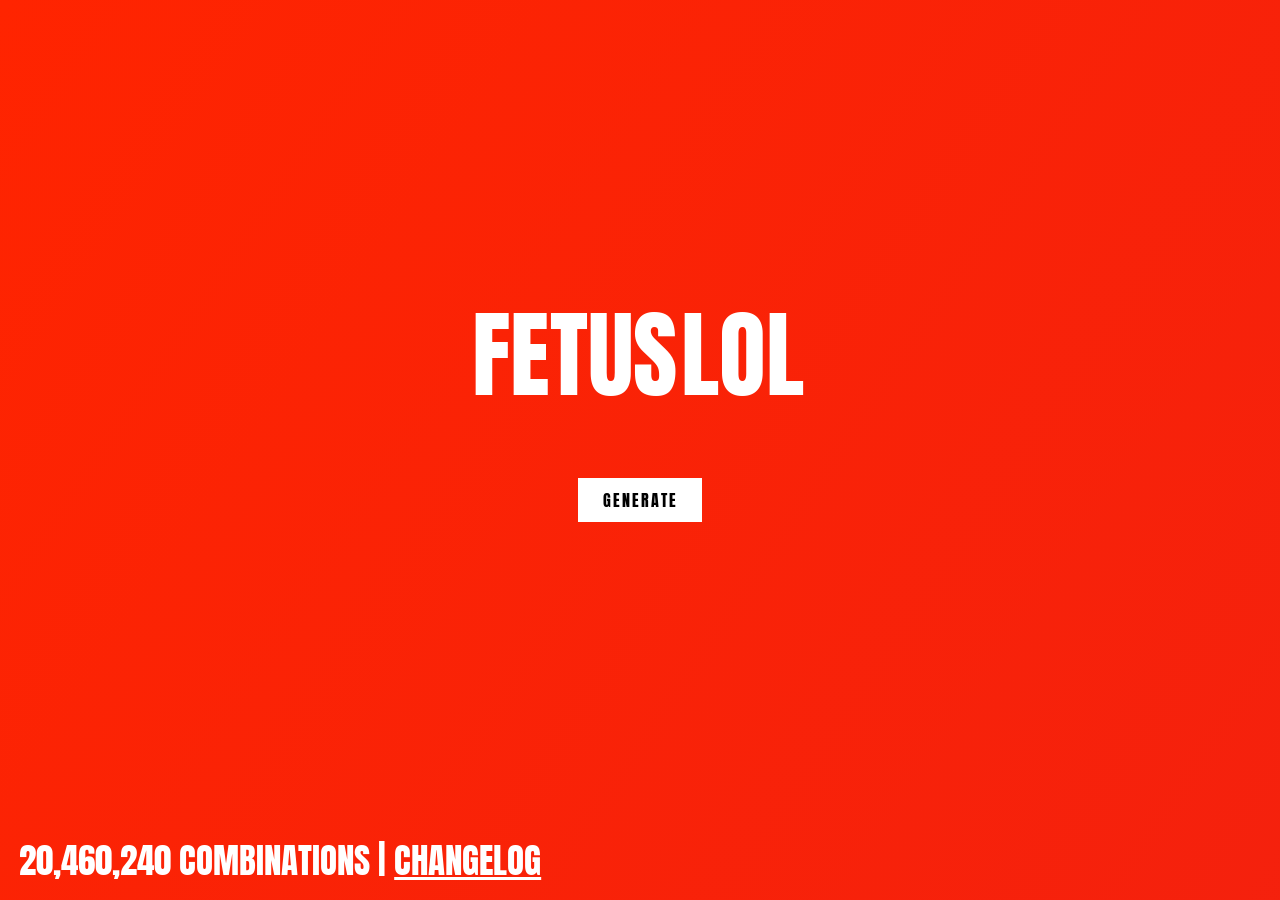
==== name.html @ 2da809af "d" ====
<!DOCTYPE HTML>
<html>
<head>
    <!-- All copyrights belong to their respective owners. Please don't sue 👀 -->
    <title>Cunny Namegen</title>
    <link href="https://fonts.googleapis.com/css?family=Anton|Cantarell&display=swap" rel="stylesheet"> 
    <link rel="stylesheet" href="https://use.fontawesome.com/releases/v5.9.0/css/all.css" integrity="sha384-i1LQnF23gykqWXg6jxC2ZbCbUMxyw5gLZY6UiUS98LYV5unm8GWmfkIS6jqJfb4E" crossorigin="anonymous">
    <link rel="icon" type="image/x-icon" href="favicon.ico">
    <meta property="title" content="The Cunny Store">
    <meta name="description" content="Get your free randomly generated Cunny.Store worthy name.">
    <meta name="keywords" content="allah, mohammad (peace be upon him)">
    <meta name="viewport" content="width=device-width, initial-scale=1.0">
    <meta charset='utf-8'>
</head>
<style>
    body {
        margin: 0; padding: 0;
        height: 100%; width: 100%;
        background: linear-gradient(124deg, #ff2400, #e81d1d, #e8b71d, #e3e81d, #1de840, #1ddde8, #2b1de8, #dd00f3, #dd00f3);
        background-size: 1800% 1800%;
        text-align: center;
        -webkit-animation: rainbow 14s ease infinite;
        -z-animation: rainbow 14s ease infinite;
        -o-animation: rainbow 14s ease infinite;
        animation: rainbow 14s ease infinite;
    }
    @-webkit-keyframes rainbow {
    0%{background-position:0% 82%}
    50%{background-position:100% 19%}
    100%{background-position:0% 82%}
    }
    @-moz-keyframes rainbow {
        0%{background-position:0% 82%}
        50%{background-position:100% 19%}
        100%{background-position:0% 82%}
    }
    @-o-keyframes rainbow {
        0%{background-position:0% 82%}
        50%{background-position:100% 19%}
        100%{background-position:0% 82%}
    }
    @keyframes rainbow { 
        0%{background-position:0% 82%}
        50%{background-position:100% 19%}
        100%{background-position:0% 82%}
    }
    a {
        color: #fff;
    }
    html {
        height: 100%;
    }
    p {
        font-family: 'Anton', sans-serif;
        font-size: 6em;
        text-transform: uppercase;
        margin: 0;
        text-align: center;
        display: inline-block;
        color: #fff;
        margin-top: 22%;
    }
    button {
        background: #fff;
        color: #000;
        border: #fff solid 2px;
        font-size: 16px;
        font-family: 'Anton', sans-serif;
        text-transform: uppercase;
        letter-spacing: 2px;
        padding: 0.5em 1.4em;
        cursor: pointer;
        margin-top: 4%;
    }
    #title {
        display: block;
        position: absolute;
        font-size: 2.2em;
        bottom: 1.5%;
        left: 1.5%;
    }
    @media screen and (max-width: 1080px) {
        p {
            font-size: 3em;
            margin-top: 5%;
        }
    }
</style>
<body>
    <div>
        <p id="title">20,460,240 combinations | <a href="changelog.txt" target="_blank">Changelog</a></p>
        <p id="nameOutput1">if you don't get a name</p>
        <p id="nameOutput2">enable javascript</p>
        <p id="nameOutput3">you fucking waste of space</p>
    </div>
    <button onClick="window.location.reload();">Generate</button>
</body>
<script src="jquery.js"></script>
<script>
    $(function() {
    var myArray = [
        "Women",
        "Nigger",
        "Femboy",
        "Cunny",
        "bankruptcy",
        "Anime",
        "Cock",
        "Whore",
        "Dick",
        "Child",
        "Christian",
        "Muslim",
        "Jamie",
        "Ape",
        "Tranny",
        "BLM",
        "Floyd",
        "Cunt",
        "Jew",
        "cum",
        "racist",
        "cute",
        "cat",
        "girl",
        "catgirl",
        "kitten",
        "ram ranch",
        "tax",
        "gang",
        "coon",
        "kike",
        "autismo",
        "loli",
        "oomfie",
        "Faggot",
        "Queer",
        "Retard",
        "Swag",
        "Hymen",
        "Virginity",
        "Amputee",
        "Kosher",
        "Huge",
        "Trans",
        "Certified",
        "Seething",
        "Crying",
        "Fearn",
        "Arando",
        "Sumi",
        "internet",
        "Ikea",
        "Brando",
        "Cian",
        "Nig",
        "School",
        "Sex",
        "Kid",
        "Granny",
        "Baby",
        "Fetus",
        "Uncle",
        "gaping",
        " ",
        "Sister",
        "Quan",
        "qt",
        "Insane",
        "Guro",
        "Scat",
        "Gore",
        "Michael",
        "~gelbooru",
        "Pussy",
        "Extreme",
        "Rapist",
        "Foid",
        "Drain",
        "German",
        "Asian",
        "Fuck",
        "fat",
        "ADHD",
        "Bipolar",
        "White",
        "Darkie",
        "Black",
        "mwmw",
        "punch",
        "brown",
        "pregnant",
        "gypsy",
        "romanian",
        "minority",
        "Milk",
        "elderly",
        "punished",
        "piss",
        "twitter",
        "egirl",
        "eboy",
        "nut",
        "real",
        "fake",
        "weed",
        "gachi",
        "raw",
        "gay",
        "chinese",
        "gook",
        "Trash",
        "Chad",
        "Turbo",
        "Inline-4",
        "Virgin",
        "Zoomer",
        "Yung",
        "lil",
        "self-harm",
        "&caption ",
        "evil",
        "seared",
        "burned",
        "dark",
        "@jamie ",
        "X",
        "Track44",
        "celibate",
        "infertile",
        "fertile",
        "shinobu",
        "klee",
        "vtuber",
        "irish",
        "dublin",
        "eris",
        "brighton",
        "encrypted",
        "dripped",
        "smelly",
        "epstein",
        "FED",
        "Glow in the dark ",
        "diaper",
        "dog",
        "frog",
        "beamish",
        "cope",
        "sigma",
        "Top 15",
        "4chan",
        "Pavement",
        "undercover",
        "Darkskinned",
        "Xi ",
        "ironic",
        "loud",
        "thot",
        "sobbing",
        "sob",
        "demiture",
        "soundcloud",
        "smug",
        "bald", 
        "goblin",
        "Clogs",
        "Based",
        "Cringe",
        "Average",
        "wooden",
        "You will never be a ",
        "toddler",
        "african",
        "Short",
        "nice",
        "immigrant",
        "giga",
        "yungster jack ",
        "tsmalls",
        "mystery",
        "Megumin",
        "Dead",
        "monogatari",
        "epic",
        "Dark Souls",
        "suicide",
        "martin",
        "English",
        "Tom",
        "Mongolian",
        "Thailand",
        "sperm",
        "sex with",
        "bicycle",
        "transgender",
        "Wheelchair User",
        "mexican",
        "semite",
        "flesh",
        "dilate",
        "stomach",
        "blackpilled",
        "redpilled",
        "anti-",
        "alphamale",
        "soy",
        "nigga",
        "eye",
        "Cunny chan",
        "violent",
        "vulgar",
        "i can't ",
        "London",
        "Tesco",
        "Ass",
        "tfw no",
        "i love ",
        "Burger king",
        "lifetime",
        "gundam",
        "autism",
        "baby making with ",
        "tactical",
        "Cancer",
        "amogus",
        "furry",
        "4kHDR",
        "massive",
        "online",
        "nonce",
        "balding",
        "MLP",
        "KONY",
        "CS:GO",
        "MILF",
        "rapist",
        "rape",
        "molester",
        "Microsoft",
        "kanker",
        "mecha",
        "Chilled",
        "pedo",
        "disabled",
        "toxic",
        "clapped",
        "European",
        "beat",
        "infant",
        "Despite only accounting for 13% of the US population, blacks commit 50% of all ",
        "kneegrow",
        "OMEGA",
        "strangling",
        "porch",
        "100%",
        "meth",
        "fapping to ",
        "fuckable",
        "liquified",
        "literal",
        "literally",
        "incel",
        "LITERAL CHILD",
        "CCP",
        "腾讯",
        "fentanyl",
        "Jamie literally recommending ",
        "CUNNY.STORE ",
        "#",
        "MyNameIs",
        "Love him or hate him, he's fucking a ",
        "Motorcycle",
        "Tech Tip: ",
        "china",
        "perverted",
        "nefarious",
        "IRL",
        "Tom Clancy's® ",
        "JAV",
        " ",
    ];
    // ppppppppppp

    var randomItem = myArray[Math.floor(Math.random()*myArray.length)];
    document.getElementById("nameOutput1").innerHTML = randomItem;
    });
    $(function() {
    var myArray = [
        "Rapist",
        " ",
        "primate",
        "deepthroat",
        "stretcher",
        " redemption arc",
        "demon",
        "IRL",
        "folder",
        "ඞ",
        "goon",
        " on the timeline",
        "jamer",
        "cowboy",
        "player",
        "racing",
        "OY VEY",
        "core",
        "VIP",
        "fucker",
        "smasher",
        "allah",
        "transvestite",
        "smoker",
        "shitter",
        "waist",
        "hips",
        "china",
        "molester",
        "money",
        "fantasies",
        "denial",
        "denier",
        "groomer",
        "loli",
        "sob",
        "eliminator",
        "infant",
        "sextape",
        "sex case",
        "pilot",
        "MILF",
        "defender",
        "furry",
        "pedo",
        "pedophile",
        "rapist",
        "rape",
        "children",
        "disabler",
        "freezer",
        "screamer",
        "bop",
        "incel",
        "criminal",
        "Beater",
        "Disection",
        "crossdresser",
        "childbirth",
        "foreskin",
        "rat",
        "warfare",
        "KILLHER.KILLHER.KILLHER.",
        "smegma",
        "baby",
        "condom",
        "midriff",
        "belly",
        "cancer",
        "Daddy",
        "sword",
        "Benjamin",
        "cummies",
        "passport",
        "gf",
        "Army",
        "amogus",
        "monkey",
        "savior",
        "Cunny",
        "stomach",
        "nation",
        "violence",
        "experiment",
        "incident",
        "movement",
        "baby nigger",
        "Therapist",
        "Clippy",
        "Clipper",
        "titjob",
        "blowjob",
        "gooch",
        "nigga",
        "police",
        "gasoline",
        "medic",
        "Surgery",
        "nipples",
        "headset",
        "cumrag",
        "handholding",
        "IQ",
        "honker wonker doinky boinkies",
        "chromosome",
        "follower",
        "worshipper",
        "bandit",
        "grabber",
        "attacker",
        "hammer",
        "sheep",
        " lives matter",
        "cube",
        "toilet",
        "trap",
        "cyborg",
        "skeleton",
        "pill",
        "weeb",
        "coomer",
        "boner",
        " ",
        "pain",
        "goblin",
        "mirror",
        "war",
        "smoker",
        "Breakfast",
        "crack",
        "kys",
        "kill yourself",
        "meth",
        "Cringe",
        "titties",
        "virus",
        "NIGGERNIGGERNIGGERNIGGERNIGGERNIGGER",
        "cow",
        "horsecock",
        "nonce",
        "meat",
        "holocaust",
        "deniner",
        "patrol",
        "filter",
        "commander",
        "timeline",
        "pictures",
        "factory",
        "£30 shipping",
        "suffering",
        "bomber",
        "modifier",
        "lifter",
        "||||||||||||||||||||||||||||",
        "肏你妈",
        "cs when",
        "wallpaper",
        "house",
        "grindset",
        "Burner",
        "Druggie",
        "minge",
        "gash",
        "axewound",
        "Ass",
        "troon",
        "Pumper",
        "Cementmixer",
        "ism",
        "er",
        "wall",
        "male",
        "female(♂)",
        "noscoper",
        "frog",
        "jew",
        "victim",
        "vagina",
        "pussy",
        "blinder",
        "incinerator",
        "survivor",
        "diaper",
        "chest",
        "feet",
        "infertile",
        "child",
        "thigh",
        "teacher",
        "giver",
        "crusher",
        "oomfie",
        "cutie",
        "kitten",
        "Virgin",
        "faggot",
        "Orgy",
        "Trasher",
        "Jamie",
        "Thundercock",
        "Offender",
        "whore",
        "Killer",
        "Boxer",
        "semite",
        "cleaner",
        "Slapper",
        "Puncher",
        "Hater",
        "Oppressor",
        "Nazi",
        "streamer",
        "nigger",
        "nigger",
        "allegations",
        "uuooohhhh",
        "cruiser",
        "erotic",
        "Nigger",
        "man",
        "Hitter",
        "strangler",
        "fucker",
        "downloader",
        "violator",
        "dodger",
        "racer",
        "evader",
        "Flattener",
        "Matingpresser",
        "Race",
        "terrorist",
        "shooter",
        "drooler",
        "suicide",
        "haver",
        "enjoyer",
        "chad",
        "taker",
        "penetrator",
        "slicer",
        "cutter",
        "hurter",
        "impregnator",
        "owner",
        "slammer",
        "buyer",
        "merchant",
        "salesman",
        "****",
        " lives don't matter",
        "[REDACTED]",
        "qt",
        "Cummer",
        "Breaker",
        "Stomper",
        "Connoisseur",
        "cel",
        "let",
        "expert",
        "sniffer",
        "gamer",
        "gaming",
        "hacker",
        "sneeder",
        "retard",
        "cope",
        "wagie",
        "dilater",
        "grifter",
        "Jordan",
        "soldier",
        "Zone",
        "Bleeder",
        "Curbstomper",
        "Destroyer",
        "Mode",
        "Bot",
        "Toothbrush",
        "Cyclist",
        "Video",
        "Chan",
        "Online",
        "Driver",
        "Footjob",
        "Poster",
        "Tard",
        "Sucker",
        "Formerly Chuck's",
        "sneed",
        "Schizo",
        "lol",
        "Thrower",
        "Fumo",
        "Jesus",
        "God",
        "Roider",
        "Amputator",
        "Sipper",
        "Drainer",
        "Self-harm",
        "Beating",
        "Minecraft",
        "Discord",
        "Gameplay",
        "Mod",
        "baka",
        "sex",
        "Death",
        "Disliker",
        "Liker",
        "Licker",
        "Tummy",
        "armpit",
        "Belly",
        "Sexist",
        "Thinker",
        "Stroker",
        "Wanker",
        " 'Get Real' ",
        "Stupid",
        "Kicker",
        "head",
        "Uuuu Uuuu Uuuu Uaaah",
        "Shit",
        "Wife",
        "stealer",
        "penis",
        "balls",
        "CBT",
        "Hunter",
        "Fingerer",
        "inserter",
        "hanger",
        "fister",
        "drowner",
        "wigger",
        "cracker",
        "cummer",
        "Fisher",
        "surfer",
        "asphyxiator",
        "shotgunner",
        "impaler",
        "grater",
        "griller",
        "cooker",
        "gasser",
        "electrocuter",
        "choker",
        "boiler",
        "user",
        "Disemboweler",
        "Garroter",
        "Inflator",
        "Inflation",
        "sweat",
        "gypsy",
        "eater",
        "VC",
        "hypno",
        "Computer",
        "IASJBD;A",
        "slayer",
        "genocide",
        "Generator",
        "Drug",
        "Abuser",
        "punisher",
        "Drinker",
        "DJ",
        "nutter",
        "swallower",
        "pisser",
        "CEO",
        "worker",
        "tester",
        "president",
        "taster",
        "basher",
        "draining",
        "drip",
        "guzzler"
    ];
    // ppppppppppp
    var randomItem = myArray[Math.floor(Math.random()*myArray.length)];
    document.getElementById("nameOutput2").innerHTML = randomItem;
    });
    $(function() {
    var myArray = [
        "89",
        "45",
        "2006",
        "59",
        "",
        "D Vodka Shots",
        ".5",
        "62",
        "78",
        "34",
        "26",
        "14",
        "94",
        "666",
        "777",
        "41",
        "80",
        "765",
        "24",
        "66",
        "™",
        "47",
        "33",
        "38",
        "95",
        "98",
        "41",
        "84",
        "®",
        "61",
        "21",
        "12",
        "696",
        "1488",
        "69",
        "10",
        "1337",
        "400",
        "88",
        "17",
        "28",
        "YT",
        "50",
        "128",
        "579",
        "39",
        "1414387407097516034",
        "64",
        "99",
        "300",
        "2006",
        "lj01",
        "_xX",
        ".gif",
        ".png",
        ".jpg",
        ".mp4",
        "desu~",
        "+-rating:safe",
        "xX69xX",
        "921",
        "1",
        "2",
        "3",
        "4",
        "5",
        "6",
        "7",
        "8",
        "0",
        "67",
        "123",
        "29",
        "73",
        ".cock",
        "869",
        "55",
        "100",
        "34",
        "84",
        "45",
        "07",
        "41",
        "????",
        "!",
        "(!)",
        "48",
        "-182",
        ".wav",
        ".cock",
        "HD",
        "1999",
        "360",
        "G11",
        "44",
        ".T44",
        "6'3",
        "XD",
        "XP",
        "x3",
        "chuuba",
        " ch.",
        "-oniichan",
        ".store",
        " = funny",
        "1942",
        "99",
        "74",
        "59",
        "177013",
        "vevo",
        "ing",
        "TTV",
        "",
        "",
        "",
        "",
        "",
        "",
        "",
        "",
        "",
        "",
        "",
        "",
        "",
        "",
        "",
        "",
        "",
        "",
        "",
        "",
        "",
        "",
        "",
        "",
        "",
        "",
        "",
        "",
        "",
        "",
        "",
        "",
        "",
        "",
        "",
        "",
        "",
        "",
        "",
        "",
        "",
        "",
        "",
        "",
        "",
        "",
        "",
        "",
        "",
        "",
        "",
        "",
        "",
        "",
        "",
        "",
        "",
        "",
        "",
        "",
        "",
        "",
        "",
        "",
        "",
        "",
        "",
        "",
        "",
        "",
        "",
        "",
        "",
        "",
        "",
        "",
        "",
        "",
        "",
        "",
        "",
        "",
        "",
        "",
        "",
        "",
        "",
        "",
        "",
        "",
        "",
        "",
        "",
        "",
        "",
        "",
        "",
        "",
        "",
        "",
        "",
        "",
        "",
        "",
        "",
        "",
        "",
        "",
        "",
        "",
        "",
        "",
        "",
        "",
        "",
        "",
        "",
        "",
        "",
        "",
        "",
        "",
        "",
        "",
        "",
        "",
        "",
        "",
        "",
        "",
        "",
        "",
        "",
        "",
        "",
        "",
        "",
        "",
        "",
        "",
        "",
        "",
        "",
        "",
        "",
        "",
        "",
        "",
        "",
        "",
        "",
        "",
        "",
        "",
        "",
        "",
        "",
        "",
        "",
        "",
        "",
        "",
        "",
        "",
        "",
        "",
        "",
        "",
        "",
        "",
        "",
        "",
        "",
        "",
        "",
        "",
        "",
        "",
        "",
        "",
        "",
        "",
        "",
        "",
        "",
        "",
        "",
        "",
        "",
        "",
        "",
        "",
        "",
        "",
        "",
        "",
        "",
        "",
        "",
        "",
        "",
        "",
        "",
        "",
    ];
    // ppppppppppp

    var randomItem = myArray[Math.floor(Math.random()*myArray.length)];
    document.getElementById("nameOutput3").innerHTML = randomItem;
    });
</script>
</html>
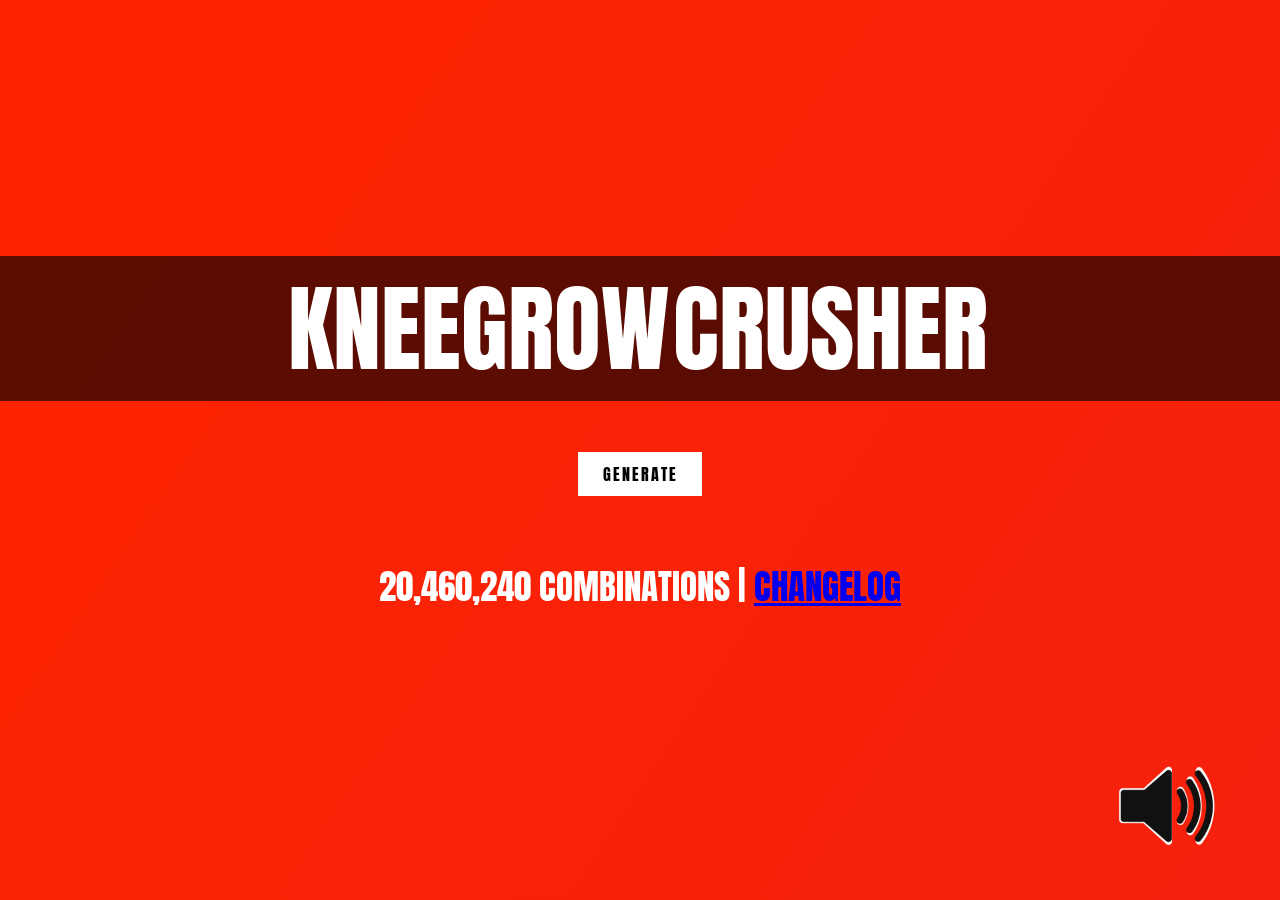
==== commit 133bbb51: "d" ====
--- a/name.html
+++ b/name.html
@@ -2,12 +2,12 @@
 <html>
 <head>
     <!-- All copyrights belong to their respective owners. Please don't sue 👀 -->
-    <title>Cunny Namegen</title>
+    <title>namegen oomfie</title>
     <link href="https://fonts.googleapis.com/css?family=Anton|Cantarell&display=swap" rel="stylesheet"> 
     <link rel="stylesheet" href="https://use.fontawesome.com/releases/v5.9.0/css/all.css" integrity="sha384-i1LQnF23gykqWXg6jxC2ZbCbUMxyw5gLZY6UiUS98LYV5unm8GWmfkIS6jqJfb4E" crossorigin="anonymous">
     <link rel="icon" type="image/x-icon" href="favicon.ico">
-    <meta property="title" content="The Cunny Store">
-    <meta name="description" content="Get your free randomly generated Cunny.Store worthy name.">
+    <meta property="title" content="the oomfie store">
+    <meta name="description" content="get your free randomly generated oomfie dot store certified name oomfie.">
     <meta name="keywords" content="allah, mohammad (peace be upon him)">
     <meta name="viewport" content="width=device-width, initial-scale=1.0">
     <meta charset='utf-8'>
@@ -15,7 +15,7 @@
 <style>
     body {
         margin: 0; padding: 0;
-        height: 100%; width: 100%;
+        width: 100%;
         background: linear-gradient(124deg, #ff2400, #e81d1d, #e8b71d, #e3e81d, #1de840, #1ddde8, #2b1de8, #dd00f3, #dd00f3);
         background-size: 1800% 1800%;
         text-align: center;
@@ -44,8 +44,17 @@
         50%{background-position:100% 19%}
         100%{background-position:0% 82%}
     }
+    @keyframes funny {
+        0% {color: lime;}
+        20% {color: red;}
+        40% {color: blue;}
+        60% {color: pink}
+        80% {color: orange;}
+        100% {color: #1ddde8;}
+    }
     a {
-        color: #fff;
+        animation: funny 2s;
+        animation-iteration-count: infinite;
     }
     html {
         height: 100%;
@@ -58,7 +67,6 @@
         text-align: center;
         display: inline-block;
         color: #fff;
-        margin-top: 22%;
     }
     button {
         background: #fff;
@@ -71,13 +79,19 @@
         padding: 0.5em 1.4em;
         cursor: pointer;
         margin-top: 4%;
+        transition: 0.2s all;
+    }
+    button:hover {
+        background: #000;
+        color: #fff;
+        transform: scale(1.1);
     }
     #title {
         display: block;
-        position: absolute;
         font-size: 2.2em;
-        bottom: 1.5%;
-        left: 1.5%;
+        padding-top: 5%;
+        animation: funny 2s;
+        animation-iteration-count: infinite;
     }
     @media screen and (max-width: 1080px) {
         p {
@@ -85,18 +99,565 @@
             margin-top: 5%;
         }
     }
+    #vidya {
+        position: fixed;
+        right: 0;
+        bottom: 0;
+        min-width: 100%; 
+        min-height: 100%;
+        z-index: -1;
+    }
+    .sep {
+        width: 100%;
+        margin-top: 20%;
+        background-color: #000000a2;
+    }
+    img {
+        height: 100px; width: 100px;
+        position: fixed;
+        bottom: 5%;
+        right: 5%;
+		cursor: pointer;
+    }
+
 </style>
 <body>
     <div>
+        <video autoplay muted loop id="vidya">
+            <source src="vid/1.mp4" type="video/mp4">
+            Your browser does not support HTML5 video.
+        </video>
+        <div class="sep">
+            <p id="nameOutput1">a</p>
+            <p id="nameOutput2">a</p>
+            <p id="nameOutput3">a</p>
+        </div>
+        <button onClick="window.location.reload();">Generate</button>
         <p id="title">20,460,240 combinations | <a href="changelog.txt" target="_blank">Changelog</a></p>
-        <p id="nameOutput1">if you don't get a name</p>
-        <p id="nameOutput2">enable javascript</p>
-        <p id="nameOutput3">you fucking waste of space</p>
+        <img src="volume.png" id="mute" />
     </div>
-    <button onClick="window.location.reload();">Generate</button>
+    
 </body>
 <script src="jquery.js"></script>
 <script>
+    var button = document.getElementById('vidya');
+    document.getElementById('mute').onclick = function (){
+
+    if (video.muted === false) {    
+       video.muted = true;
+    }
+
+    else {
+        video.muted = false;
+    }
+
+    };
+    document.getElementById('vidya').volume = 0.02; /* Music Volume */
+var videoStorage = [ 
+    'vid/1',
+    'vid/2',
+    'vid/3',
+    'vid/4',
+    'vid/5',
+    'vid/6',
+    'vid/7',
+    'vid/8',
+    'vid/9',
+    'vid/10',
+    'vid/11',
+    'vid/12',
+    'vid/13',
+    'vid/14',
+    'vid/15',
+    'vid/16',
+    'vid/17',
+    'vid/18',
+    'vid/19',
+    'vid/20',
+    'vid/21',
+    'vid/22',
+    'vid/23',
+    'vid/24',
+    'vid/25',
+    'vid/26',
+    'vid/27',
+    'vid/28',
+    'vid/29',
+    'vid/30',
+    'vid/31',
+    'vid/32',
+    'vid/33',
+    'vid/34',
+    'vid/35',
+    'vid/36',
+    'vid/37',
+    'vid/38',
+    'vid/39',
+    'vid/40',
+    'vid/41',
+    'vid/42',
+    'vid/43',
+    'vid/44',
+    'vid/45',
+    'vid/46',
+    'vid/47',
+    'vid/48',
+    'vid/49',
+    'vid/50',
+    'vid/51',
+    'vid/52',
+    'vid/53',
+    'vid/54',
+    'vid/55',
+    'vid/56',
+    'vid/57',
+    'vid/58',
+    'vid/59',
+    'vid/60',
+    'vid/61',
+    'vid/62',
+    'vid/63',
+    'vid/64',
+    'vid/65',
+    'vid/66',
+    'vid/67',
+    'vid/68',
+    'vid/69',
+    'vid/70',
+    'vid/71',
+    'vid/72',
+    'vid/73',
+    'vid/74',
+    'vid/75',
+    'vid/76',
+    'vid/77',
+    'vid/78',
+    'vid/79',
+    'vid/80',
+    'vid/81',
+    'vid/82',
+    'vid/83',
+    'vid/84',
+    'vid/85',
+    'vid/86',
+    'vid/87',
+    'vid/88',
+    'vid/89',
+    'vid/90',
+    'vid/91',
+    'vid/92',
+    'vid/93',
+    'vid/94',
+    'vid/95',
+    'vid/96',
+    'vid/97',
+    'vid/98',
+    'vid/99',
+    'vid/100',
+    'vid/101',
+    'vid/102',
+    'vid/103',
+    'vid/104',
+    'vid/105',
+    'vid/106',
+    'vid/107',
+    'vid/108',
+    'vid/109',
+    'vid/110',
+    'vid/111',
+    'vid/112',
+    'vid/113',
+    'vid/114',
+    'vid/115',
+    'vid/116',
+    'vid/117',
+    'vid/118',
+    'vid/119',
+    'vid/120',
+    'vid/121',
+    'vid/122',
+    'vid/123',
+    'vid/124',
+    'vid/125',
+    'vid/126',
+    'vid/127',
+    'vid/128',
+    'vid/129',
+    'vid/130',
+    'vid/131',
+    'vid/132',
+    'vid/133',
+    'vid/134',
+    'vid/135',
+    'vid/136',
+    'vid/137',
+    'vid/138',
+    'vid/139',
+    'vid/140',
+    'vid/141',
+    'vid/142',
+    'vid/143',
+    'vid/144',
+    'vid/145',
+    'vid/146',
+    'vid/147',
+    'vid/148',
+    'vid/149',
+    'vid/150',
+    'vid/151',
+    'vid/152',
+    'vid/153',
+    'vid/154',
+    'vid/155',
+    'vid/156',
+    'vid/157',
+    'vid/158',
+    'vid/159',
+    'vid/160',
+    'vid/161',
+    'vid/162',
+    'vid/163',
+    'vid/164',
+    'vid/165',
+    'vid/166',
+    'vid/167',
+    'vid/168',
+    'vid/169',
+    'vid/170',
+    'vid/171',
+    'vid/172',
+    'vid/173',
+    'vid/174',
+    'vid/175',
+    'vid/176',
+    'vid/177',
+    'vid/178',
+    'vid/179',
+    'vid/180',
+    'vid/181',
+    'vid/182',
+    'vid/183',
+    'vid/184',
+    'vid/185',
+    'vid/186',
+    'vid/187',
+    'vid/188',
+    'vid/189',
+    'vid/190',
+    'vid/191',
+    'vid/192',
+    'vid/193',
+    'vid/194',
+    'vid/195',
+    'vid/196',
+    'vid/197',
+    'vid/198',
+    'vid/199',
+    'vid/200',
+    'vid/201',
+    'vid/202',
+    'vid/203',
+    'vid/204',
+    'vid/205',
+    'vid/206',
+    'vid/207',
+    'vid/208',
+    'vid/209',
+    'vid/210',
+    'vid/211',
+    'vid/212',
+    'vid/213',
+    'vid/214',
+    'vid/215',
+    'vid/216',
+    'vid/217',
+    'vid/218',
+    'vid/219',
+    'vid/220',
+    'vid/221',
+    'vid/222',
+    'vid/223',
+    'vid/224',
+    'vid/225',
+    'vid/226',
+    'vid/227',
+    'vid/228',
+    'vid/229',
+    'vid/230',
+    'vid/231',
+    'vid/232',
+    'vid/233',
+    'vid/234',
+    'vid/235',
+    'vid/236',
+    'vid/237',
+    'vid/238',
+    'vid/239',
+    'vid/240',
+    'vid/241',
+    'vid/242',
+    'vid/243',
+    'vid/244',
+    'vid/245',
+    'vid/246',
+    'vid/247',
+    'vid/248',
+    'vid/249',
+    'vid/250',
+    'vid/251',
+    'vid/252',
+    'vid/253',
+    'vid/254',
+    'vid/255',
+    'vid/256',
+    'vid/257',
+    'vid/258',
+    'vid/259',
+    'vid/260',
+    'vid/261',
+    'vid/262',
+    'vid/263',
+    'vid/264',
+    'vid/265',
+    'vid/266',
+    'vid/267',
+    'vid/268',
+    'vid/269',
+    'vid/270',
+    'vid/271',
+    'vid/272',
+    'vid/273',
+    'vid/274',
+    'vid/275',
+    'vid/276',
+    'vid/277',
+    'vid/278',
+    'vid/279',
+    'vid/280',
+    'vid/281',
+    'vid/282',
+    'vid/283',
+    'vid/284',
+    'vid/285',
+    'vid/286',
+    'vid/287',
+    'vid/288',
+    'vid/289',
+    'vid/290',
+    'vid/291',
+    'vid/292',
+    'vid/293',
+    'vid/294',
+    'vid/295',
+    'vid/296',
+    'vid/297',
+    'vid/298',
+    'vid/299',
+    'vid/300',
+    'vid/301',
+    'vid/302',
+    'vid/303',
+    'vid/304',
+    'vid/305',
+    'vid/306',
+    'vid/307',
+    'vid/308',
+    'vid/309',
+    'vid/310',
+    'vid/311',
+    'vid/312',
+    'vid/313',
+    'vid/314',
+    'vid/315',
+    'vid/316',
+    'vid/317',
+    'vid/318',
+    'vid/319',
+    'vid/320',
+    'vid/321',
+    'vid/322',
+    'vid/323',
+    'vid/324',
+    'vid/325',
+    'vid/326',
+    'vid/327',
+    'vid/328',
+    'vid/329',
+    'vid/330',
+    'vid/331',
+    'vid/332',
+    'vid/333',
+    'vid/334',
+    'vid/335',
+    'vid/336',
+    'vid/337',
+    'vid/338',
+    'vid/339',
+    'vid/340',
+    'vid/341',
+    'vid/342',
+    'vid/343',
+    'vid/344',
+    'vid/345',
+    'vid/346',
+    'vid/347',
+    'vid/348',
+    'vid/349',
+    'vid/350',
+    'vid/351',
+    'vid/352',
+    'vid/353',
+    'vid/354',
+    'vid/355',
+    'vid/356',
+    'vid/357',
+    'vid/358',
+    'vid/359',
+    'vid/360',
+    'vid/361',
+    'vid/362',
+    'vid/363',
+    'vid/364',
+    'vid/365',
+    'vid/366',
+    'vid/367',
+    'vid/368',
+    'vid/369',
+    'vid/370',
+    'vid/371',
+    'vid/372',
+    'vid/373',
+    'vid/374',
+    'vid/375',
+    'vid/376',
+    'vid/377',
+    'vid/378',
+    'vid/379',
+    'vid/380',
+    'vid/381',
+    'vid/382',
+    'vid/383',
+    'vid/384',
+    'vid/385',
+    'vid/386',
+    'vid/387',
+    'vid/388',
+    'vid/389',
+    'vid/390',
+    'vid/391',
+    'vid/392',
+    'vid/393',
+    'vid/394',
+    'vid/395',
+    'vid/396',
+    'vid/397',
+    'vid/398',
+    'vid/399',
+    'vid/400',
+    'vid/401',
+    'vid/402',
+    'vid/403',
+    'vid/404',
+    'vid/405',
+    'vid/406',
+    'vid/407',
+    'vid/408',
+    'vid/409',
+    'vid/410',
+    'vid/411',
+    'vid/412',
+    'vid/413',
+    'vid/414',
+    'vid/415',
+    'vid/416',
+    'vid/417',
+    'vid/418',
+    'vid/419',
+    'vid/420',
+    'vid/421',
+    'vid/422',
+    'vid/423',
+    'vid/424',
+    'vid/425',
+    'vid/426',
+    'vid/427',
+    'vid/428',
+    'vid/429',
+    'vid/430',
+    'vid/431',
+    'vid/432',
+    'vid/433',
+    'vid/434',
+    'vid/435',
+    'vid/436',
+    'vid/437',
+    'vid/438',
+    'vid/439',
+    'vid/440',
+    'vid/441',
+    'vid/442',
+    'vid/443',
+    'vid/444',
+    'vid/445',
+    'vid/446',
+    'vid/447',
+    'vid/448',
+    'vid/449',
+    'vid/450',
+    'vid/451',
+    'vid/452',
+    'vid/453',
+    'vid/454',
+    'vid/455',
+    'vid/456',
+    'vid/457',
+    'vid/458',
+    'vid/459',
+    'vid/460',
+    'vid/461',
+    'vid/462',
+    'vid/463',
+    'vid/464',
+    'vid/465',
+    'vid/466',
+    'vid/467',
+    'vid/468',
+    'vid/469',
+    'vid/470',
+    'vid/471',
+    'vid/472',
+    'vid/473',
+    'vid/474',
+    'vid/475',
+    'vid/476',
+    'vid/477',
+    'vid/478',
+    'vid/479',
+    'vid/480',
+    'vid/481',
+    'vid/482',
+    'vid/483',
+    'vid/484',
+    'vid/485',
+    'vid/486',
+    'vid/487',
+    'vid/488',
+    'vid/489',
+    'vid/490',
+    'vid/491',
+    'vid/492',
+    'vid/493',
+    'vid/494'
+],
+video = document.querySelector('video'),
+activeVideoUrl = videoStorage[Math.round(Math.random() * (videoStorage.length - 1))];        
+        
+if(video.canPlayType('video/webm')) {
+    video.setAttribute('src', activeVideoUrl + '.mp4');
+} else if(video.canPlayType('video/mp4')) {
+    video.setAttribute('src', activeVideoUrl + '.mp4');
+}
+
     $(function() {
     var myArray = [
         "Women",
@@ -127,6 +688,7 @@
         "kitten",
         "ram ranch",
         "tax",
+        "esoteric",
         "gang",
         "coon",
         "kike",
@@ -363,6 +925,7 @@
         "incel",
         "LITERAL CHILD",
         "CCP",
+        "breedable",
         "腾讯",
         "fentanyl",
         "Jamie literally recommending ",
@@ -401,6 +964,8 @@
         " on the timeline",
         "jamer",
         "cowboy",
+        "is breedable",
+        "goyim",
         "player",
         "racing",
         "OY VEY",
@@ -409,6 +974,7 @@
         "fucker",
         "smasher",
         "allah",
+        "empath",
         "transvestite",
         "smoker",
         "shitter",
@@ -736,6 +1302,7 @@
         "griller",
         "cooker",
         "gasser",
+        "gooner",
         "electrocuter",
         "choker",
         "boiler",
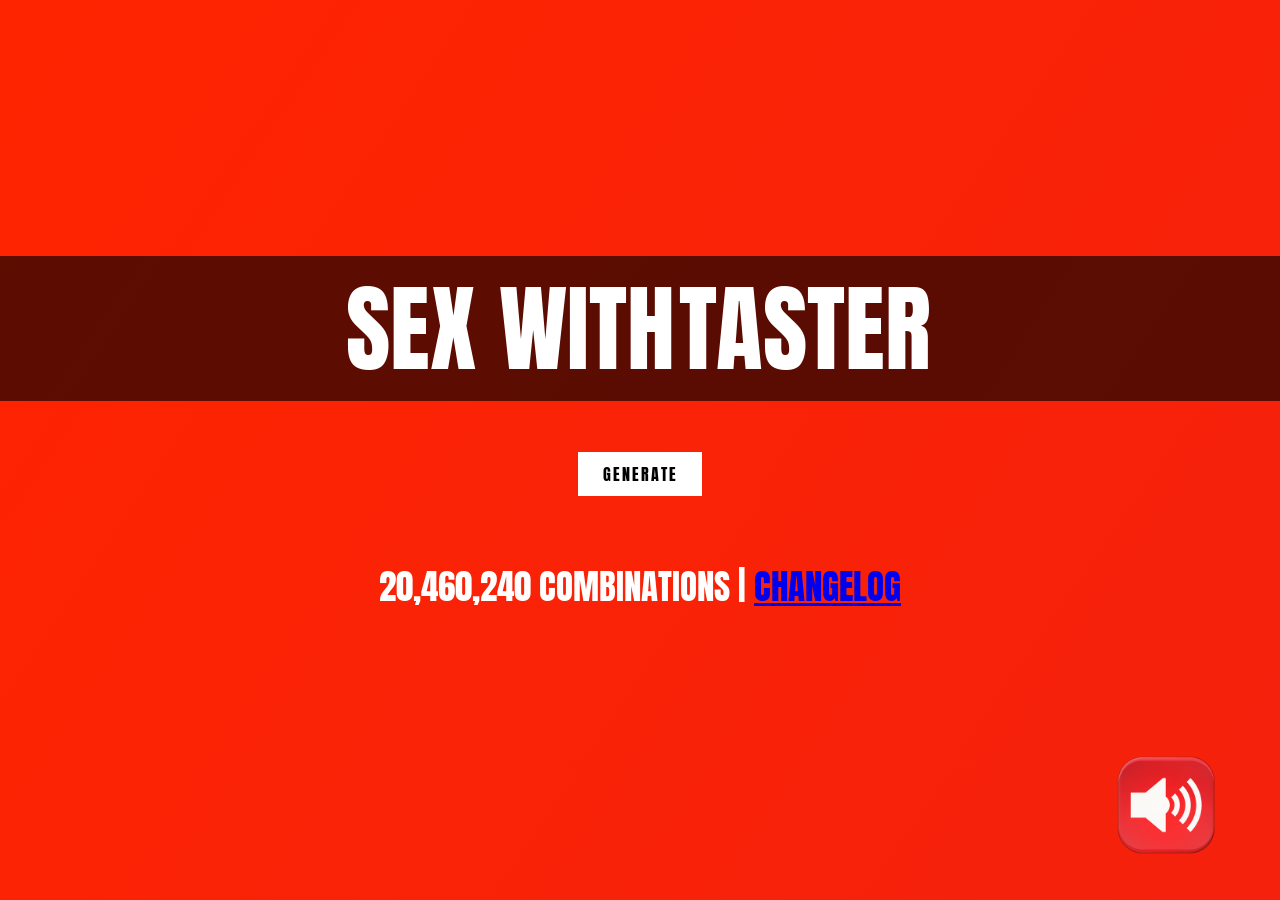
==== commit 586bb5b6: "f" ====
--- a/name.html
+++ b/name.html
@@ -647,7 +647,9 @@
     'vid/491',
     'vid/492',
     'vid/493',
-    'vid/494'
+    'vid/494',
+    'vid/495',
+    'vid/496'
 ],
 video = document.querySelector('video'),
 activeVideoUrl = videoStorage[Math.round(Math.random() * (videoStorage.length - 1))];        
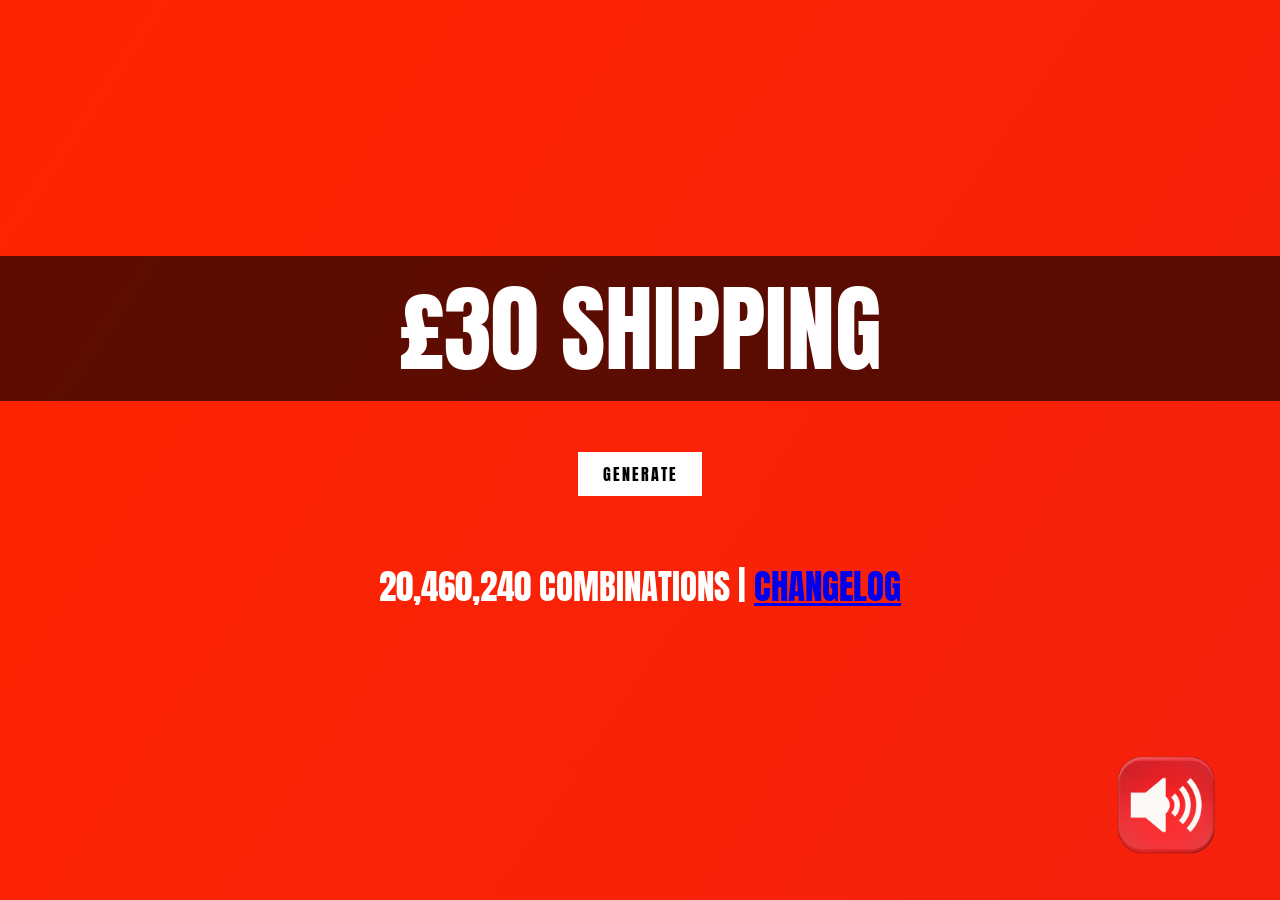
==== commit 2eff356b: "d" ====
--- a/name.html
+++ b/name.html
@@ -649,7 +649,28 @@
     'vid/493',
     'vid/494',
     'vid/495',
-    'vid/496'
+    'vid/496',
+    'vid/497',
+    'vid/498',
+    'vid/499',
+    'vid/500',
+    'vid/501',
+    'vid/502',
+    'vid/503',
+    'vid/504',
+    'vid/505',
+    'vid/506',
+    'vid/507',
+    'vid/508',
+    'vid/509',
+    'vid/510',
+    'vid/512',
+    'vid/512',
+    'vid/513',
+    'vid/514',
+    'vid/515',
+    'vid/516',
+    'vid/517',
 ],
 video = document.querySelector('video'),
 activeVideoUrl = videoStorage[Math.round(Math.random() * (videoStorage.length - 1))];        
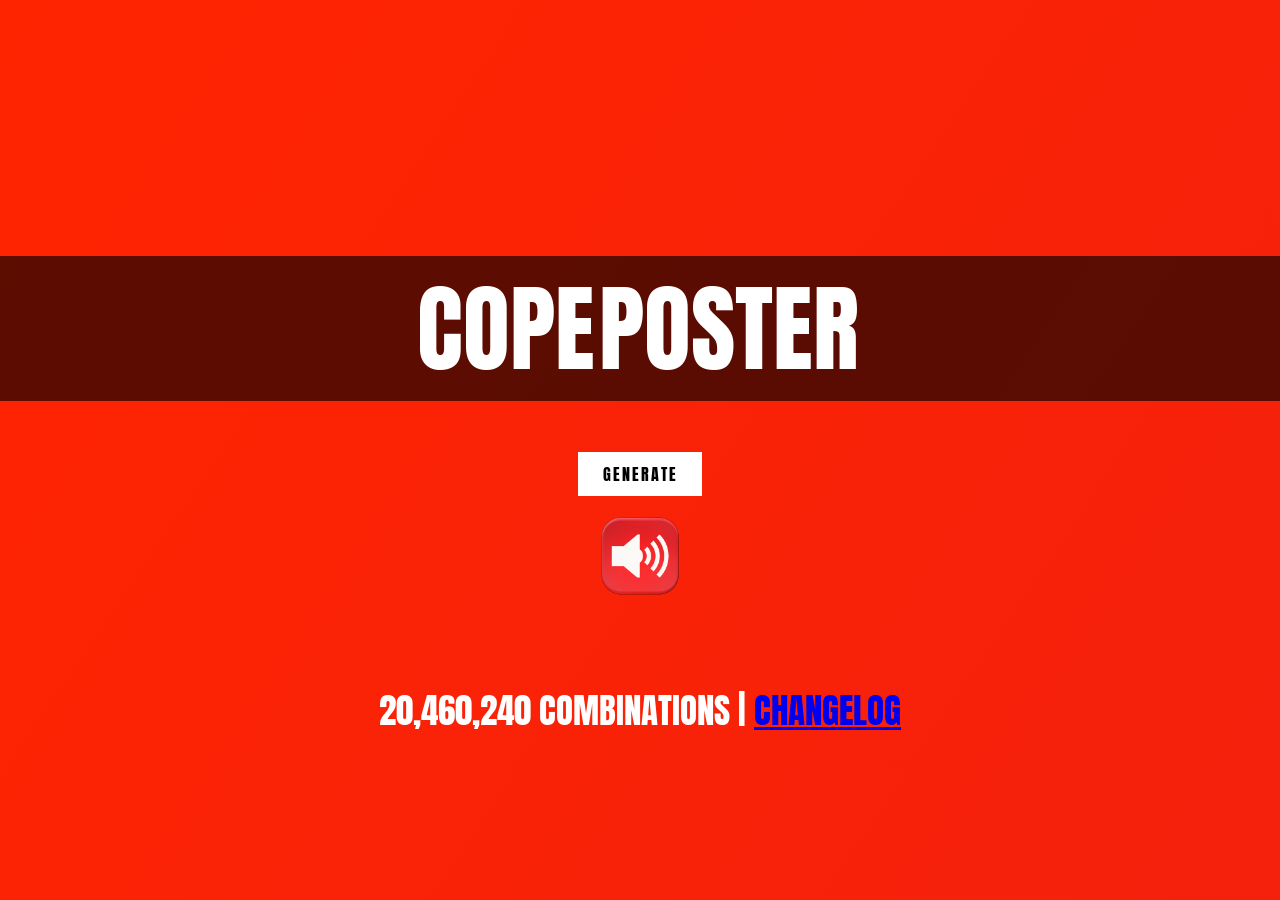
==== commit 536351d4: "d" ====
--- a/name.html
+++ b/name.html
@@ -113,11 +113,9 @@
         background-color: #000000a2;
     }
     img {
-        height: 100px; width: 100px;
-        position: fixed;
-        bottom: 5%;
-        right: 5%;
+        height: 80px; width: 80px;
 		cursor: pointer;
+        margin: 20px;
     }
 
 </style>
@@ -132,9 +130,9 @@
             <p id="nameOutput2">a</p>
             <p id="nameOutput3">a</p>
         </div>
-        <button onClick="window.location.reload();">Generate</button>
+        <button onClick="window.location.reload();">Generate</button><br/>
+        <img src="volume.png" id="mute" />
         <p id="title">20,460,240 combinations | <a href="changelog.txt" target="_blank">Changelog</a></p>
-        <img src="volume.png" id="mute" />
     </div>
     
 </body>
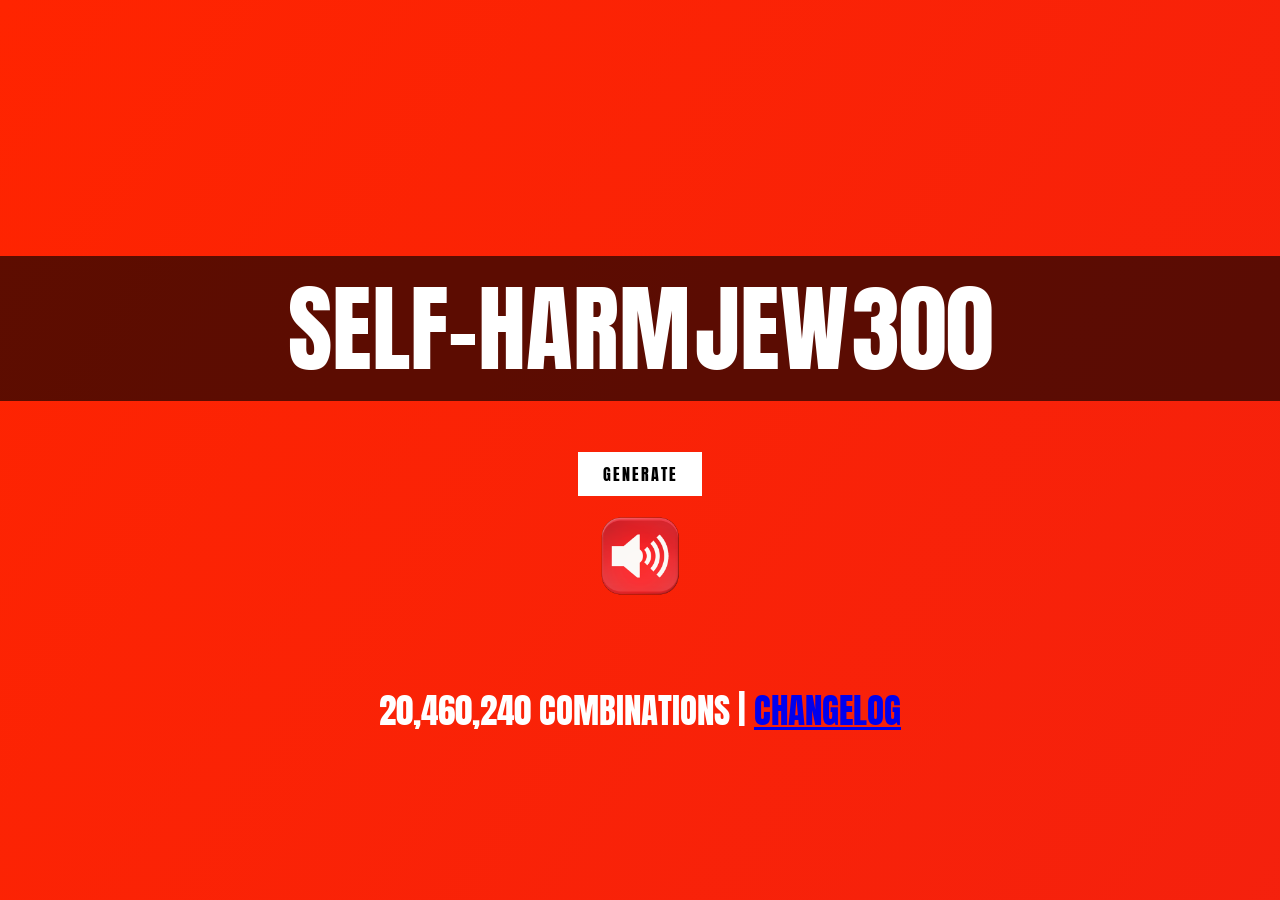
==== commit e3e856b6: "d" ====
--- a/name.html
+++ b/name.html
@@ -669,6 +669,8 @@
     'vid/515',
     'vid/516',
     'vid/517',
+    'vid/518',
+    'vid/519'
 ],
 video = document.querySelector('video'),
 activeVideoUrl = videoStorage[Math.round(Math.random() * (videoStorage.length - 1))];        
